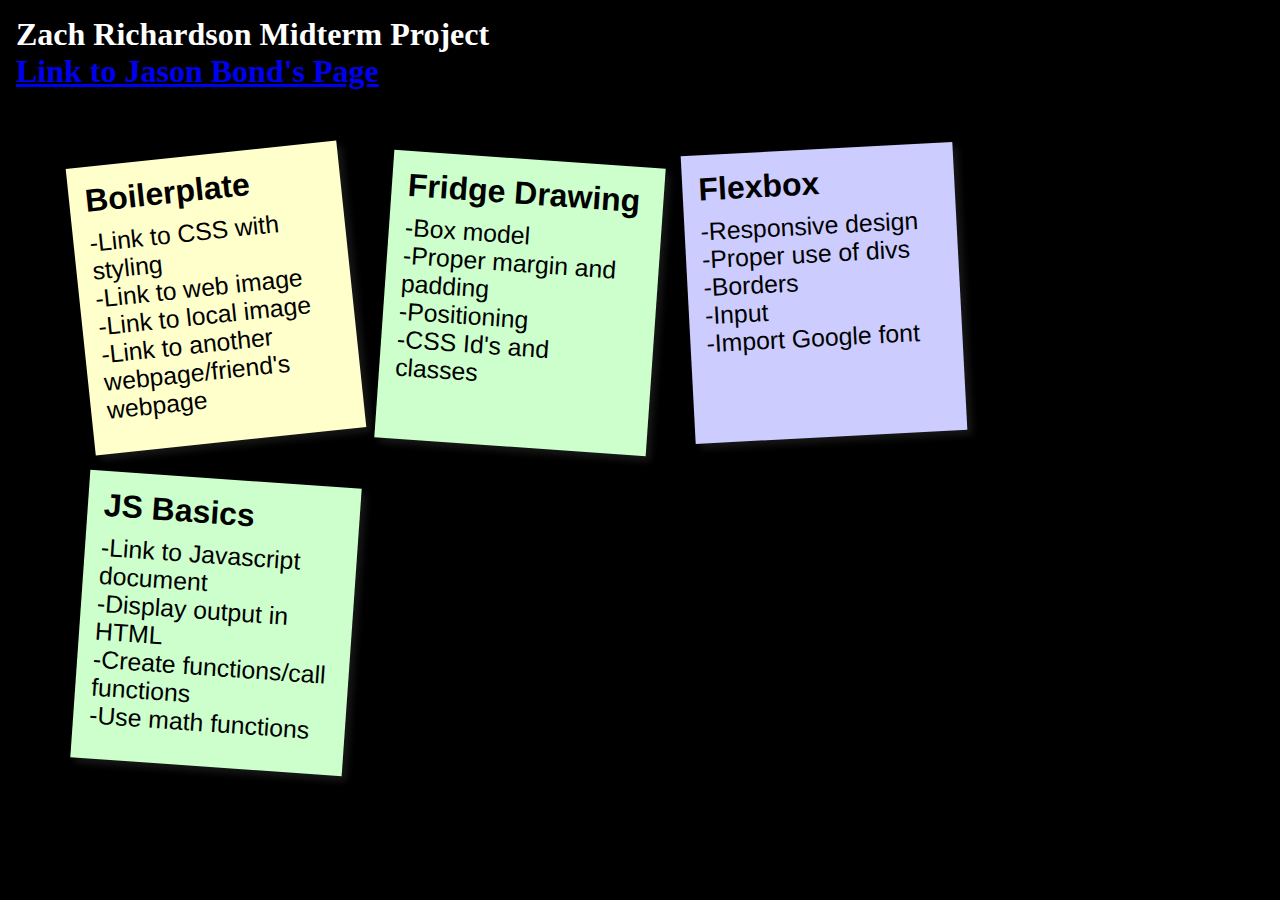
==== index.html @ 9054431b "Update index.html" ====
<DOCTYPE! html>
<html>
	<head> 
		<link rel="stylesheet" type="text/css" href="style.css">
	</head>
<body> 
	<h1> Zach Richardson Midterm Project <br> <a href="https://bond619.github.io/CIS/index.html"> Link to Jason
	Bond's Page</a></h1>	
<ul>
    <li>
      <a href="webroot/index.html">
        <h2>Boilerplate</h2>
        <p>-Link to CSS with styling
        <br>-Link to web image<br>-Link to local image<br>-Link to another webpage/friend's webpage<br>
        </p>
      </a>
    </li>
    <li>
      <a href="FridgeWebroot/fridgeindex.html">
        <h2>Fridge Drawing</h2>
        <p>-Box model<br>-Proper margin and padding<br>-Positioning<br>-CSS Id's and classes</p>
      </a>
    </li>
    <li>
      <a href="findiphone/phoneindex.html">
        <h2>Flexbox</h2>
        <p>-Responsive design<br>-Proper use of divs<br>-Borders<br>-Input<br>-Import Google font</p>
      </a>
    </li>
    <li>
      <a href="MathFunctions/index.html">
        <h2>JS Basics</h2>
        <p>-Link to Javascript document<br>-Display output in HTML<br>-Create functions/call functions<br>-Use math functions<br></p>
      </a>
    </li>
  </ul>
</body>
</html>
---- style.css ----
*{
  margin:0;
  padding:0;
}
body{
  font-family:arial,sans-serif;
  font-size:100%;
  margin:1em;
  background:#000;
  color:#fff;
}
h1{
  font-family:verdana;
  font-size:200%;
  
}
h2,p{
  font-size:100%;
  font-weight:normal;
}
ul,li{
  list-style:none;
}
ul{
  overflow:hidden;
  padding:3em;
}
ul li a{
  text-decoration:none;
  color:#000;
  background:#ffc;
  display:block;
  height:16em;
  width:15em;
  padding:1em;
  -moz-box-shadow:5px 5px 7px rgba(33,33,33,1);
  -webkit-box-shadow: 5px 5px 7px rgba(33,33,33,.7);
  box-shadow: 5px 5px 7px rgba(33,33,33,.7);
  -moz-transition:-moz-transform .15s linear;
  -o-transition:-o-transform .15s linear;
  -webkit-transition:-webkit-transform .15s linear;
}
ul li{
  margin:1em;
  float:left;
}
ul li h2{
  font-size:200%;
  font-weight:bold;
  padding-bottom:10px;
}
ul li p{
  font-family:georgia,sans-serif;
  font-size:155%;
}
ul li a{
  -webkit-transform: rotate(-6deg);
  -o-transform: rotate(-6deg);
  -moz-transform:rotate(-6deg);
}
ul li:nth-child(even) a{
  -o-transform:rotate(4deg);
  -webkit-transform:rotate(4deg);
  -moz-transform:rotate(4deg);
  position:relative;
  top:5px;
  background:#cfc;
}
ul li:nth-child(3n) a{
  -o-transform:rotate(-3deg);
  -webkit-transform:rotate(-3deg);
  -moz-transform:rotate(-3deg);
  position:relative;
  top:-5px;
  background:#ccf;
}
ul li:nth-child(5n) a{
  -o-transform:rotate(5deg);
  -webkit-transform:rotate(5deg);
  -moz-transform:rotate(5deg);
  position:relative;
  top:-10px;
}
ul li a:hover,ul li a:focus{
  box-shadow:10px 10px 7px rgba(0,0,0,.7);
  -moz-box-shadow:10px 10px 7px rgba(0,0,0,.7);
  -webkit-box-shadow: 10px 10px 7px rgba(0,0,0,.7);
  -webkit-transform: scale(1.25);
  -moz-transform: scale(1.25);
  -o-transform: scale(1.25);
  position:relative;
  z-index:5;
}
ol{text-align:center;}
ol li{display:inline;padding-right:1em;}
ol li a{color:#fff;}
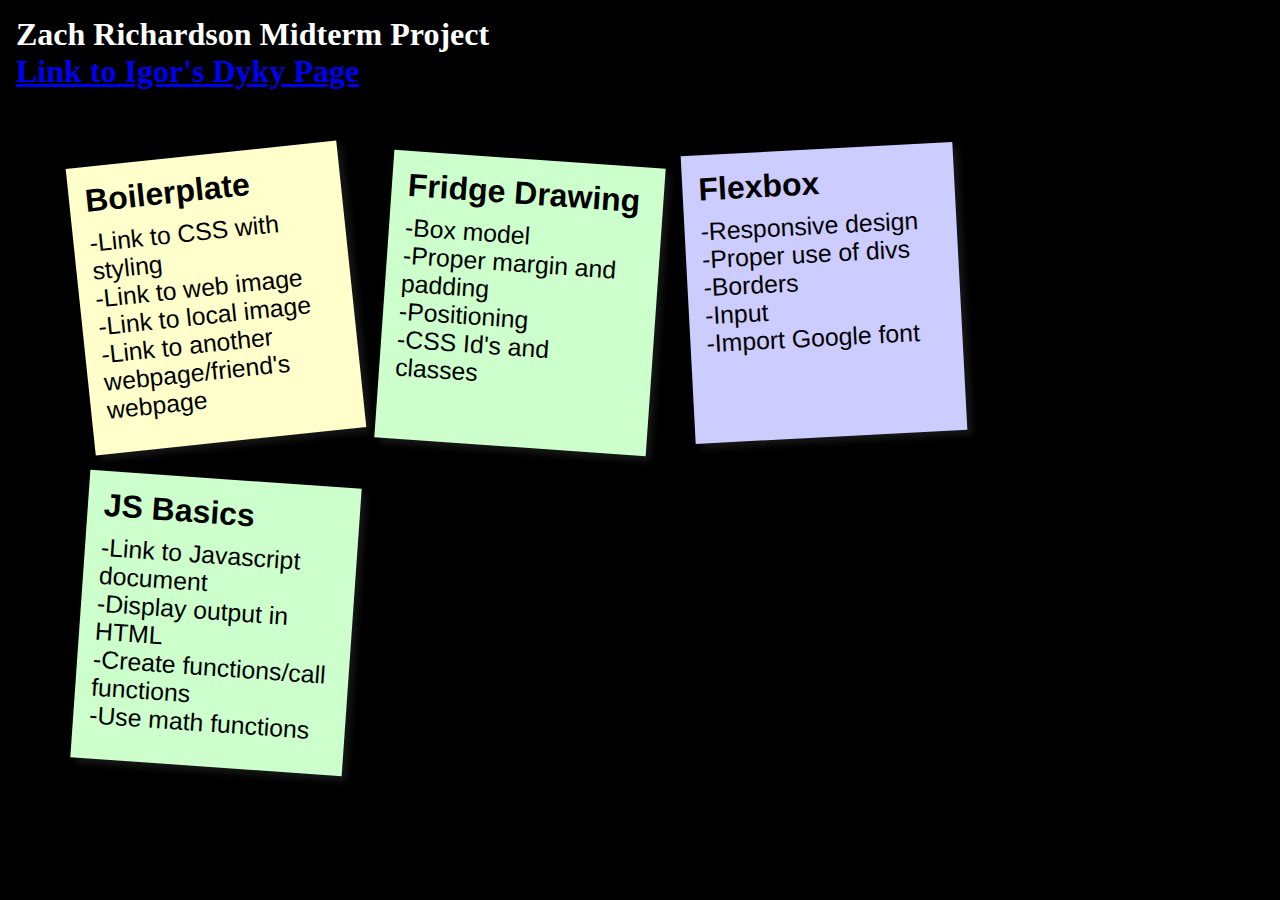
==== commit 73622f2c: "Update index.html" ====
--- a/index.html
+++ b/index.html
@@ -4,8 +4,7 @@
 		<link rel="stylesheet" type="text/css" href="style.css">
 	</head>
 <body> 
-	<h1> Zach Richardson Midterm Project <br> <a href="https://bond619.github.io/CIS/index.html"> Link to Jason
-	Bond's Page</a></h1>	
+	<h1> Zach Richardson Midterm Project <br> <a href="https://idyky.github.io/"> Link to Igor's Dyky Page</a></h1>	
 <ul>
     <li>
       <a href="webroot/index.html">
--- a/style.css
+++ b/style.css
@@ -12,7 +12,7 @@
 h1{
   font-family:verdana;
   font-size:200%;
-  
+  margin-align:center;
 }
 h2,p{
   font-size:100%;
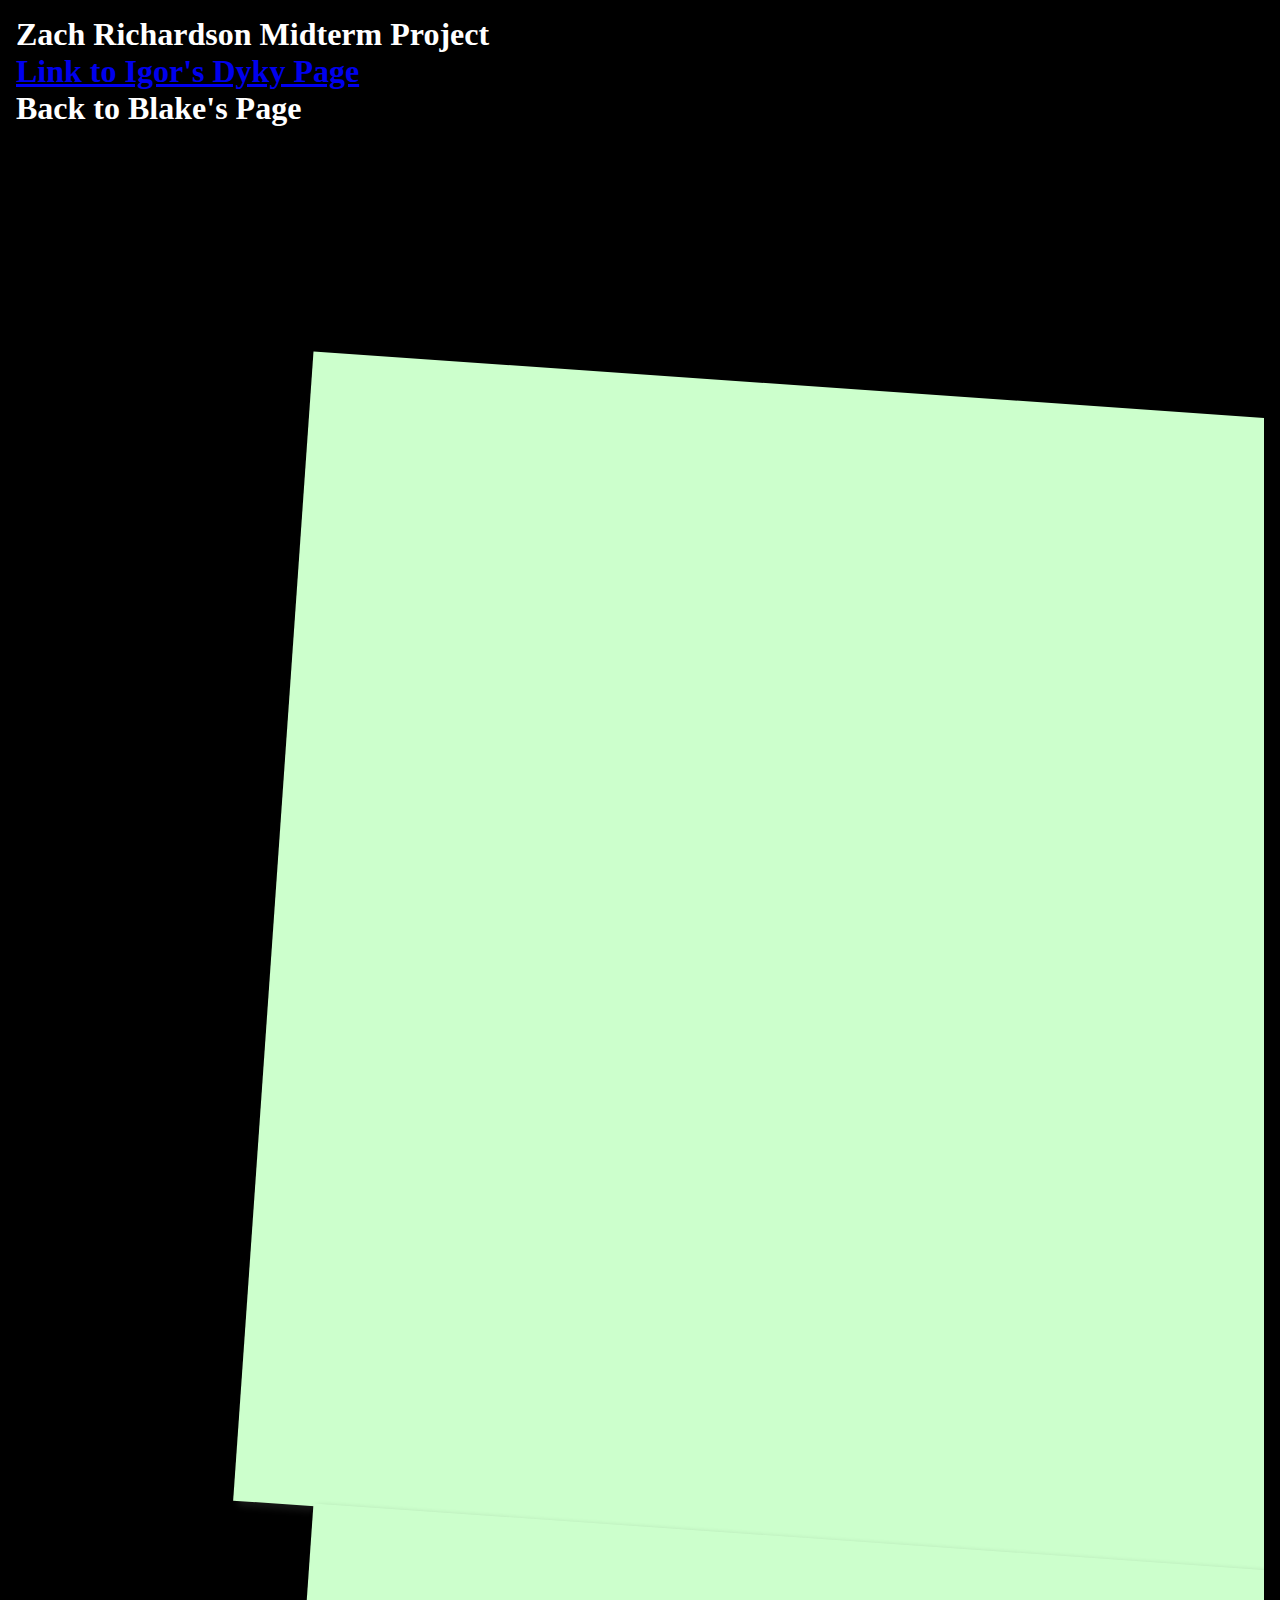
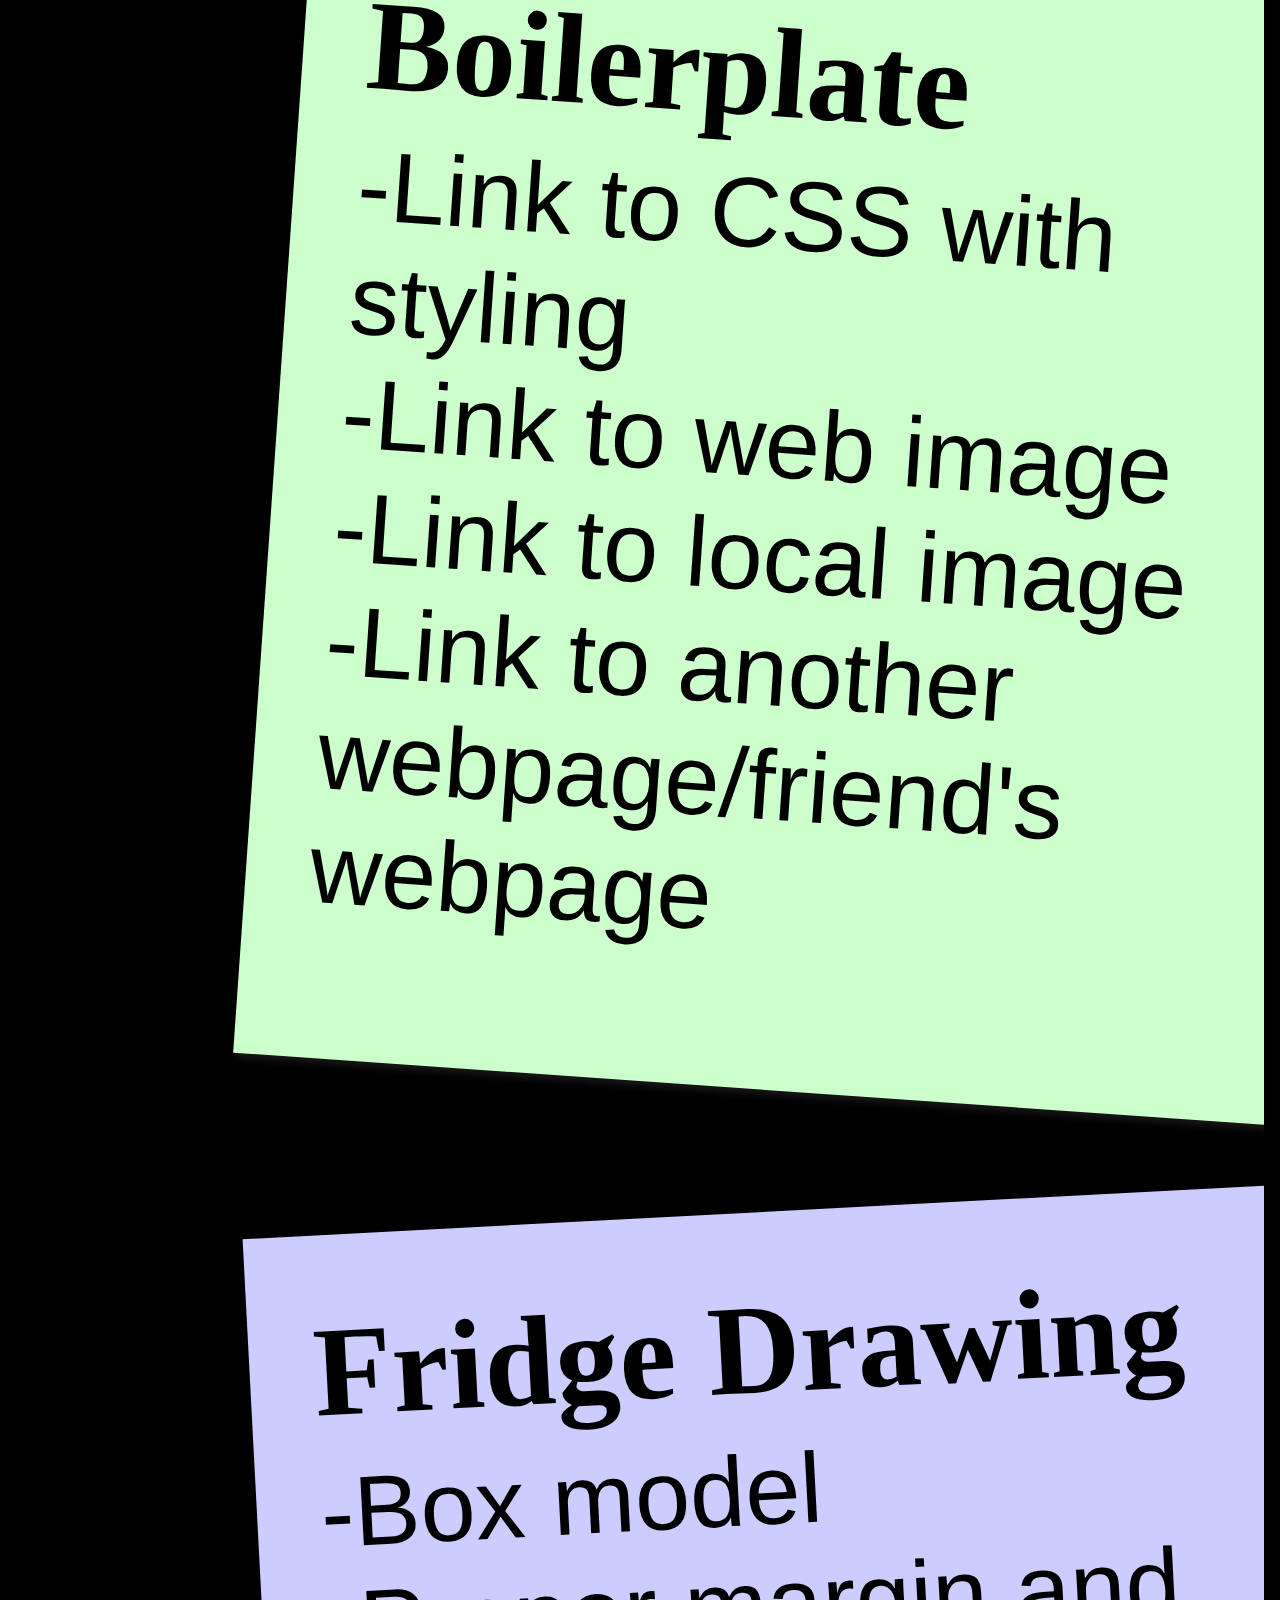
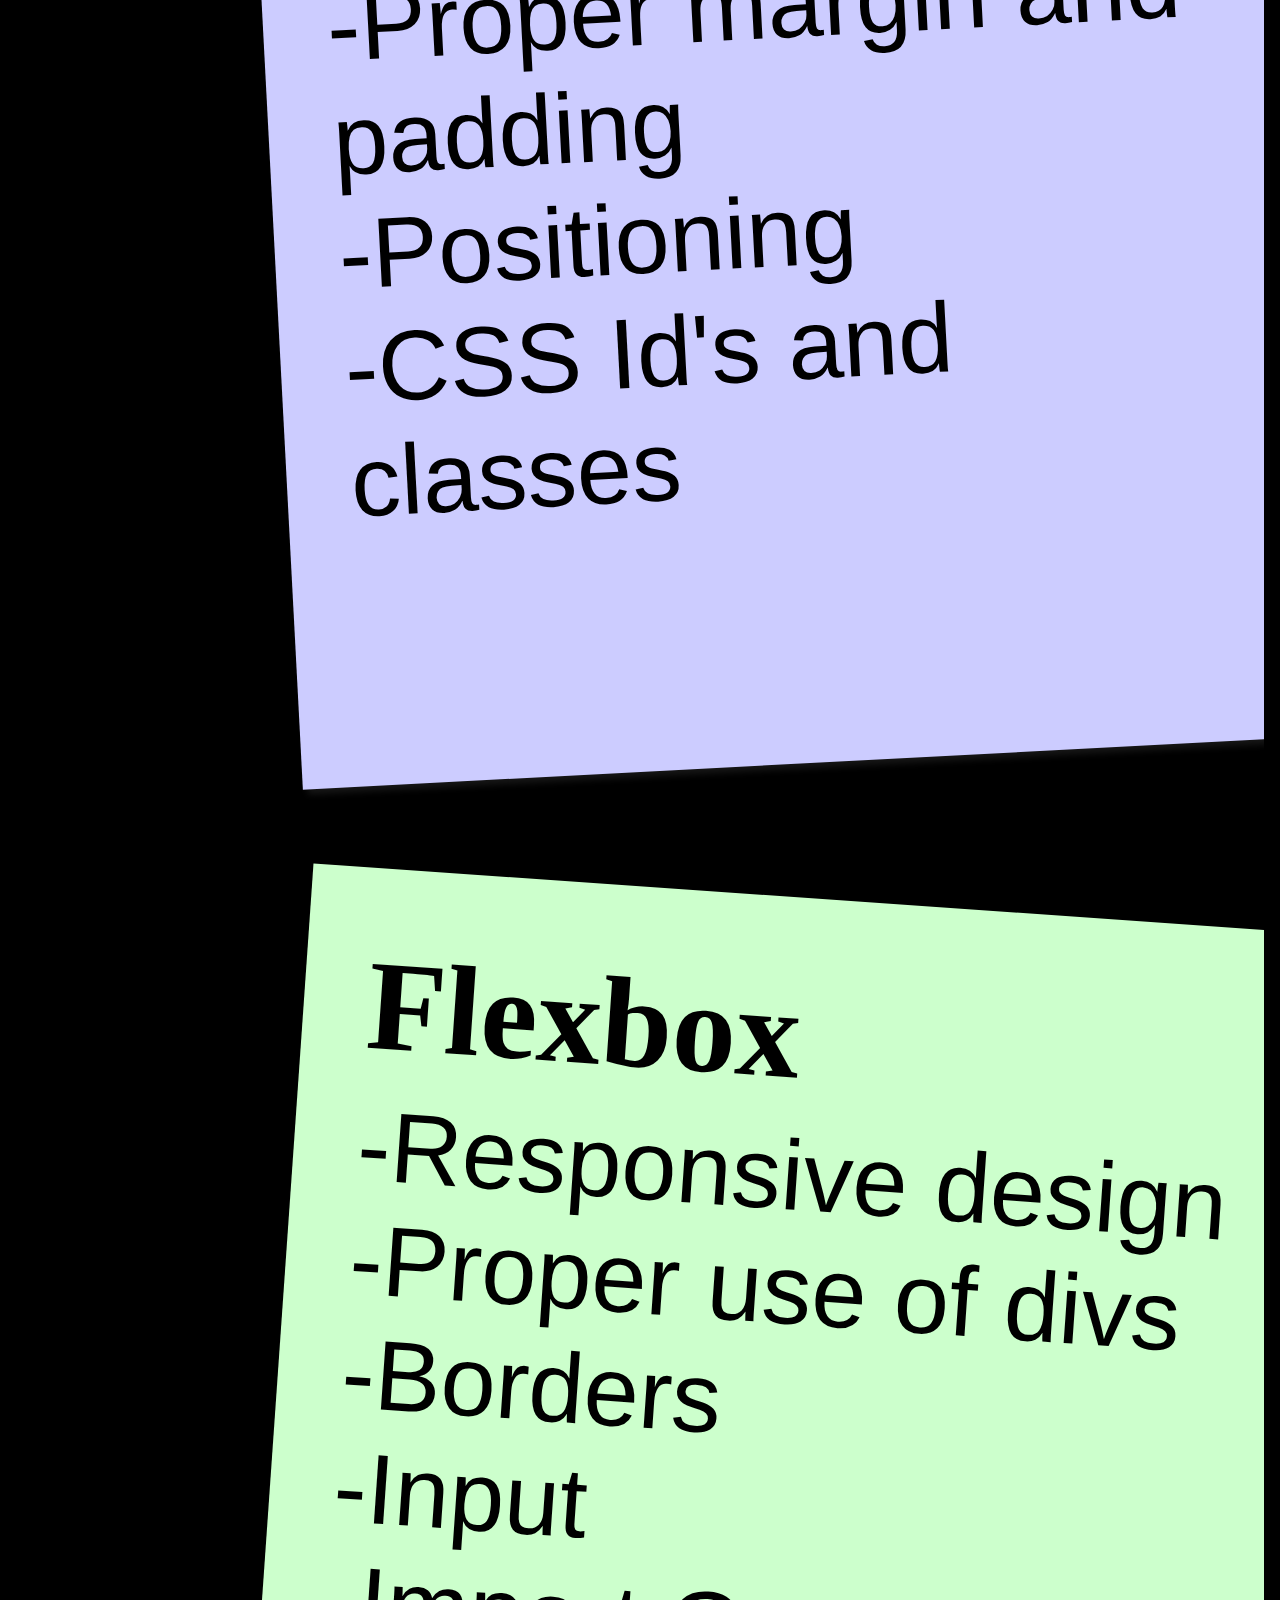
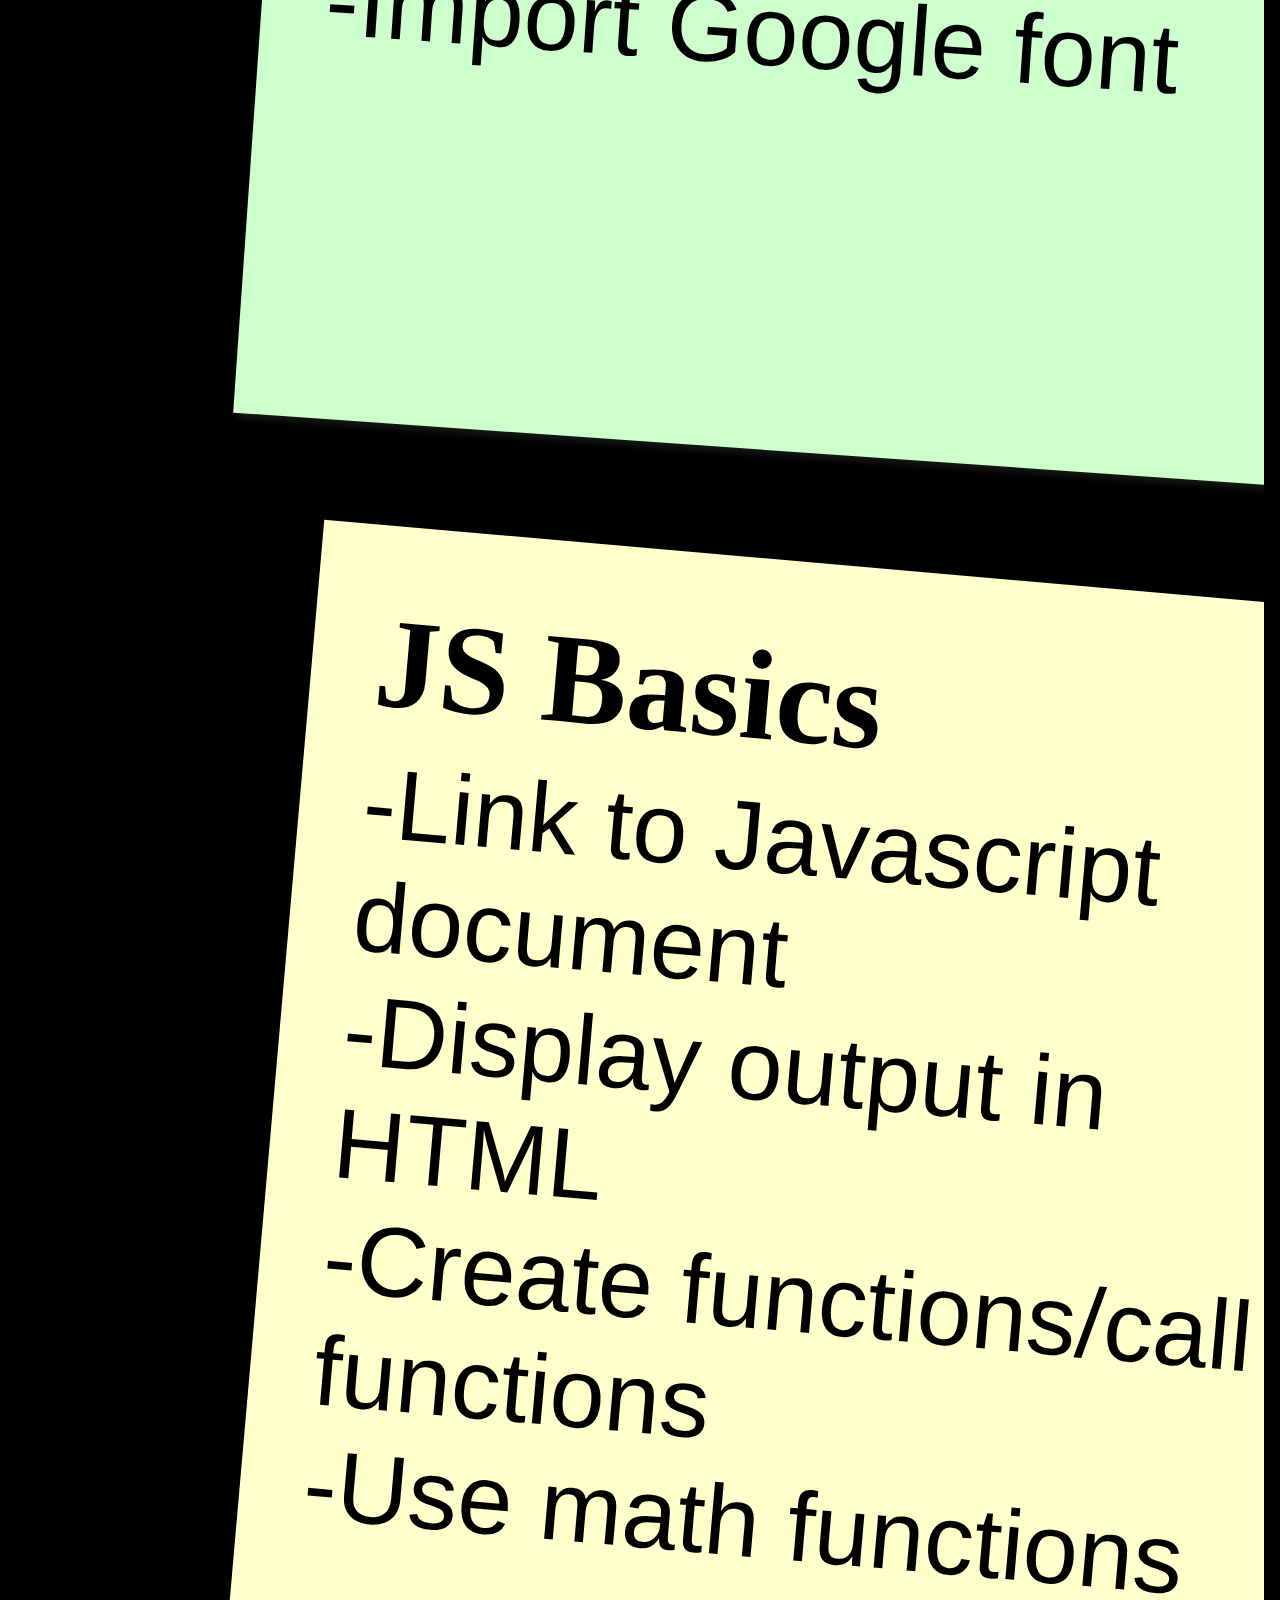
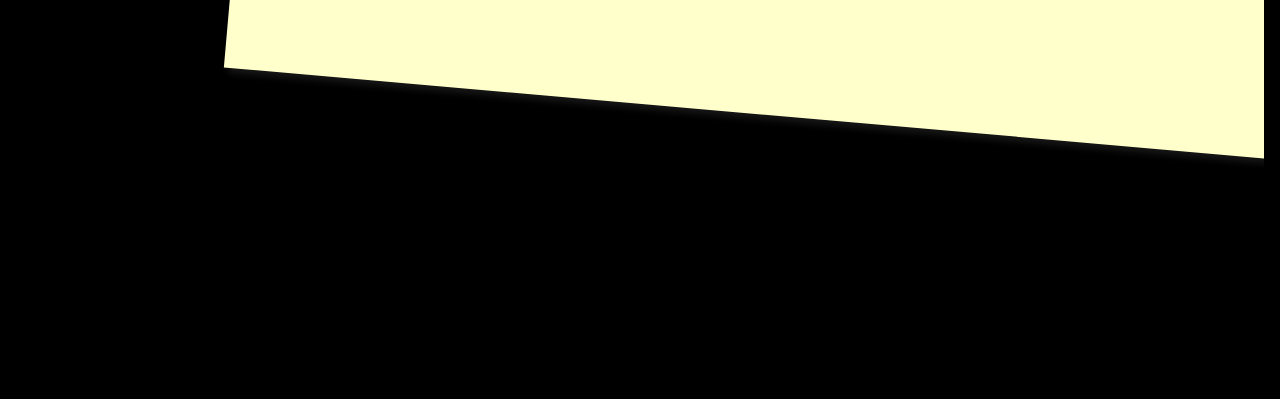
==== commit bfed2180: "Update index.html" ====
--- a/index.html
+++ b/index.html
@@ -5,6 +5,7 @@
 	</head>
 <body> 
 	<h1> Zach Richardson Midterm Project <br> <a href="https://idyky.github.io/"> Link to Igor's Dyky Page</a></h1>	
+	<h1> Back to Blake's Page <a href="https://blake-mo.github.io/midterm/"> <h1>
 <ul>
     <li>
       <a href="webroot/index.html">
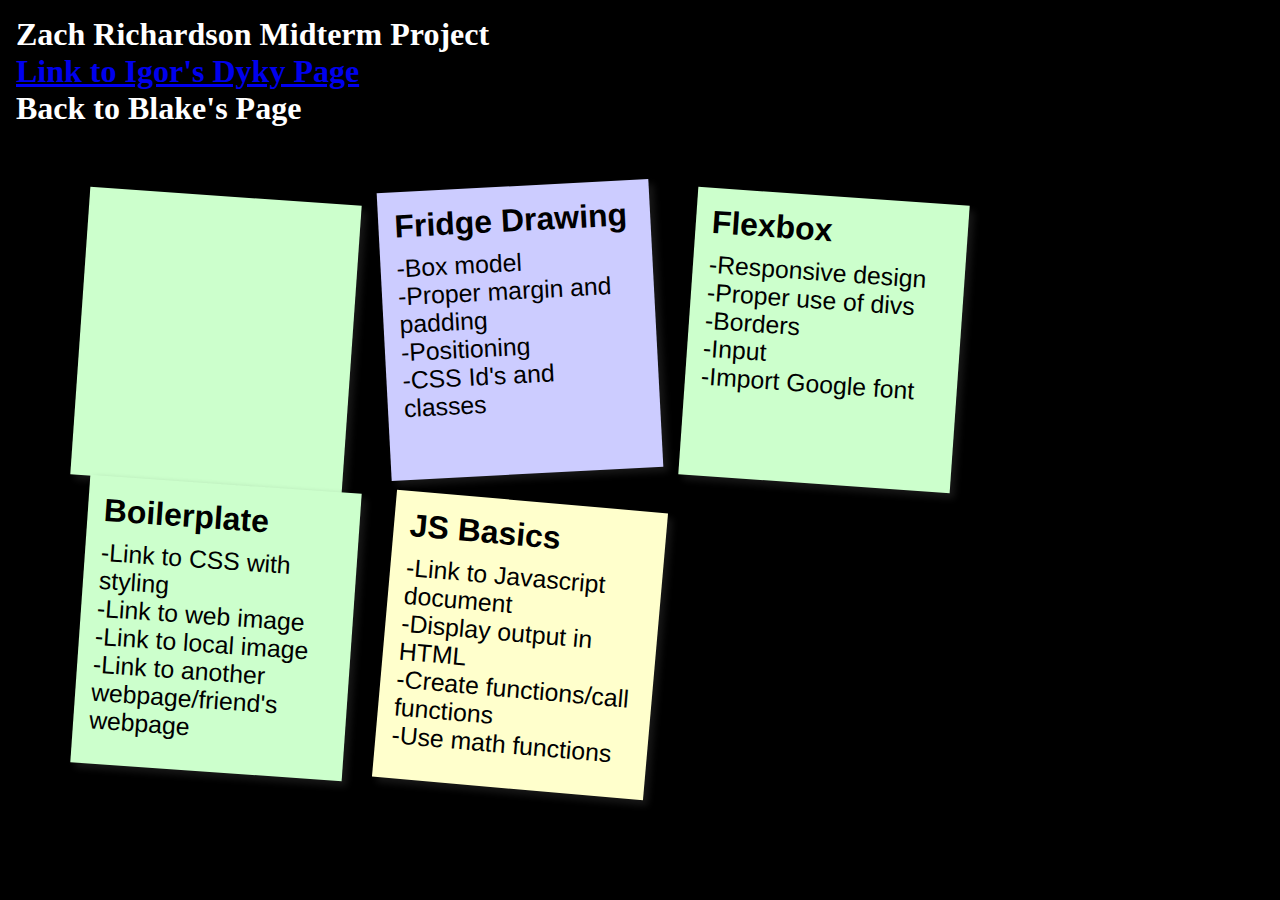
==== commit 0e5361da: "Update index.html" ====
--- a/index.html
+++ b/index.html
@@ -5,7 +5,7 @@
 	</head>
 <body> 
 	<h1> Zach Richardson Midterm Project <br> <a href="https://idyky.github.io/"> Link to Igor's Dyky Page</a></h1>	
-	<h1> Back to Blake's Page <a href="https://blake-mo.github.io/midterm/"> <h1>
+	<h1> Back to Blake's Page <a href="https://blake-mo.github.io/midterm/"> </h1>
 <ul>
     <li>
       <a href="webroot/index.html">
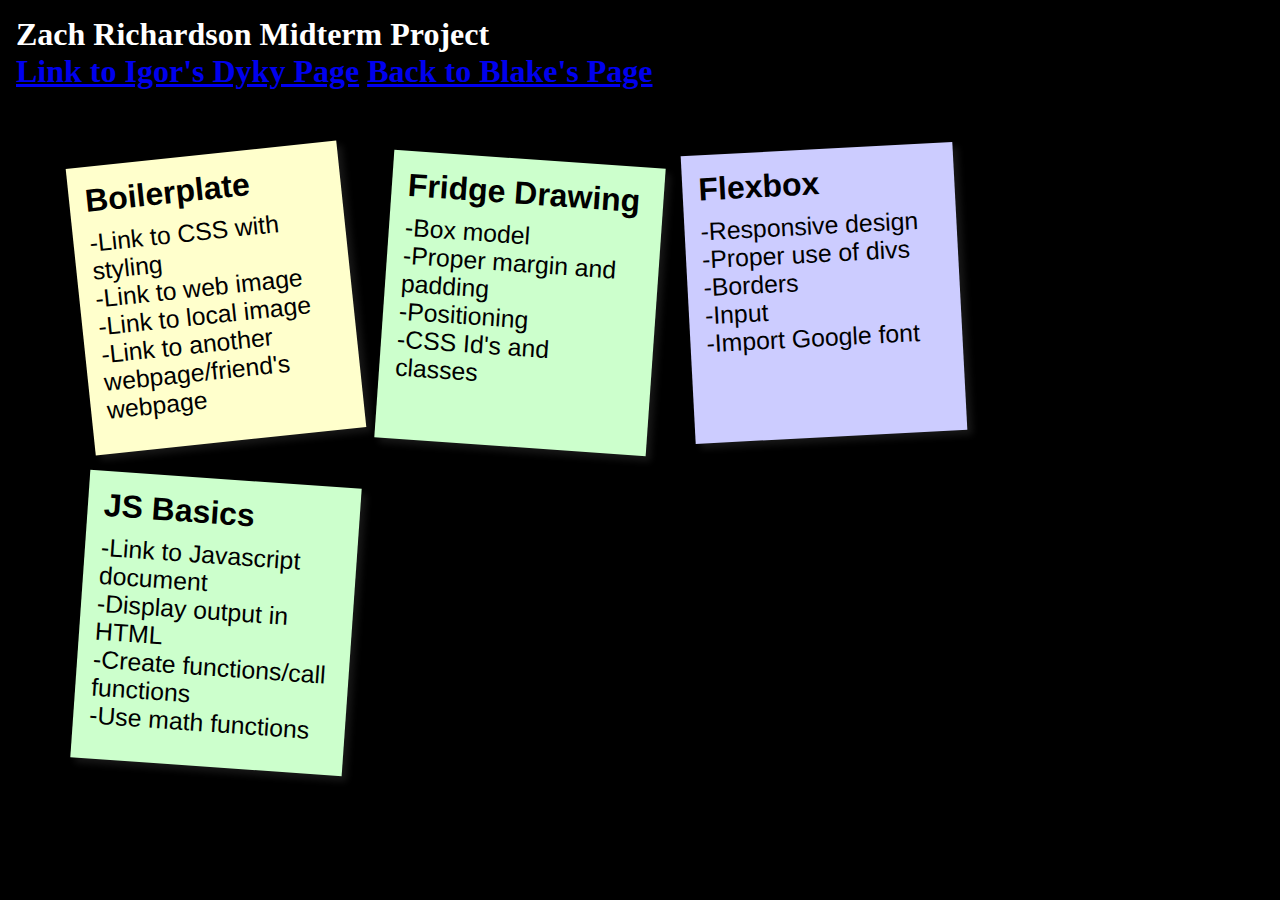
==== commit 996c8d0e: "Update index.html" ====
--- a/index.html
+++ b/index.html
@@ -4,8 +4,9 @@
 		<link rel="stylesheet" type="text/css" href="style.css">
 	</head>
 <body> 
-	<h1> Zach Richardson Midterm Project <br> <a href="https://idyky.github.io/"> Link to Igor's Dyky Page</a></h1>	
-	<h1> Back to Blake's Page <a href="https://blake-mo.github.io/midterm/"> </h1>
+	<h1> Zach Richardson Midterm Project <br> <a href="https://idyky.github.io/"> Link to Igor's Dyky Page</a>
+		<a href="https://blake-mo.github.io/midterm/"> Back to Blake's Page </a></h1>	
+	
 <ul>
     <li>
       <a href="webroot/index.html">
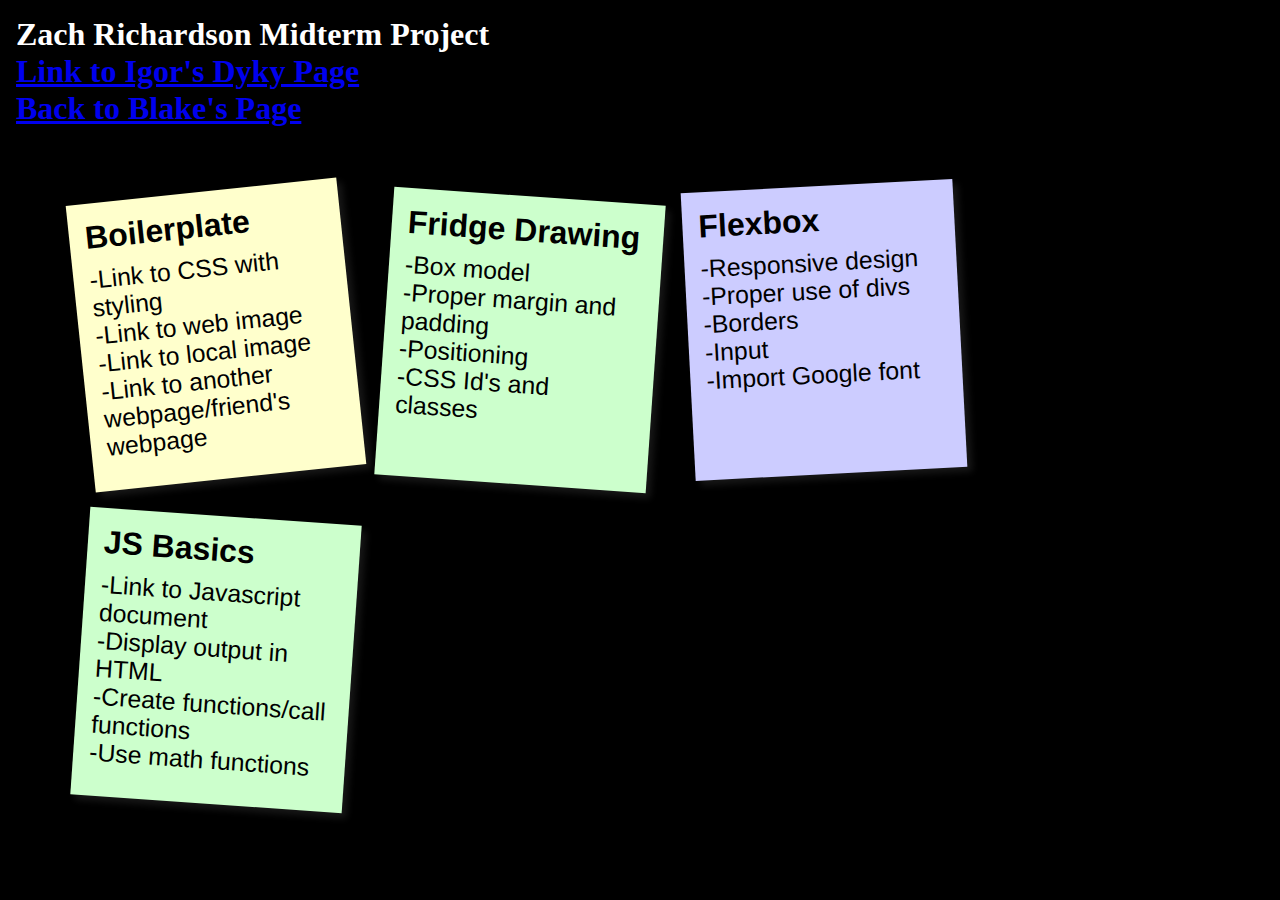
==== commit e92845d5: "Update index.html" ====
--- a/index.html
+++ b/index.html
@@ -4,7 +4,7 @@
 		<link rel="stylesheet" type="text/css" href="style.css">
 	</head>
 <body> 
-	<h1> Zach Richardson Midterm Project <br> <a href="https://idyky.github.io/"> Link to Igor's Dyky Page</a>
+	<h1> Zach Richardson Midterm Project <br> <a href="https://idyky.github.io/"> Link to Igor's Dyky Page</a> <br>
 		<a href="https://blake-mo.github.io/midterm/"> Back to Blake's Page </a></h1>	
 	
 <ul>
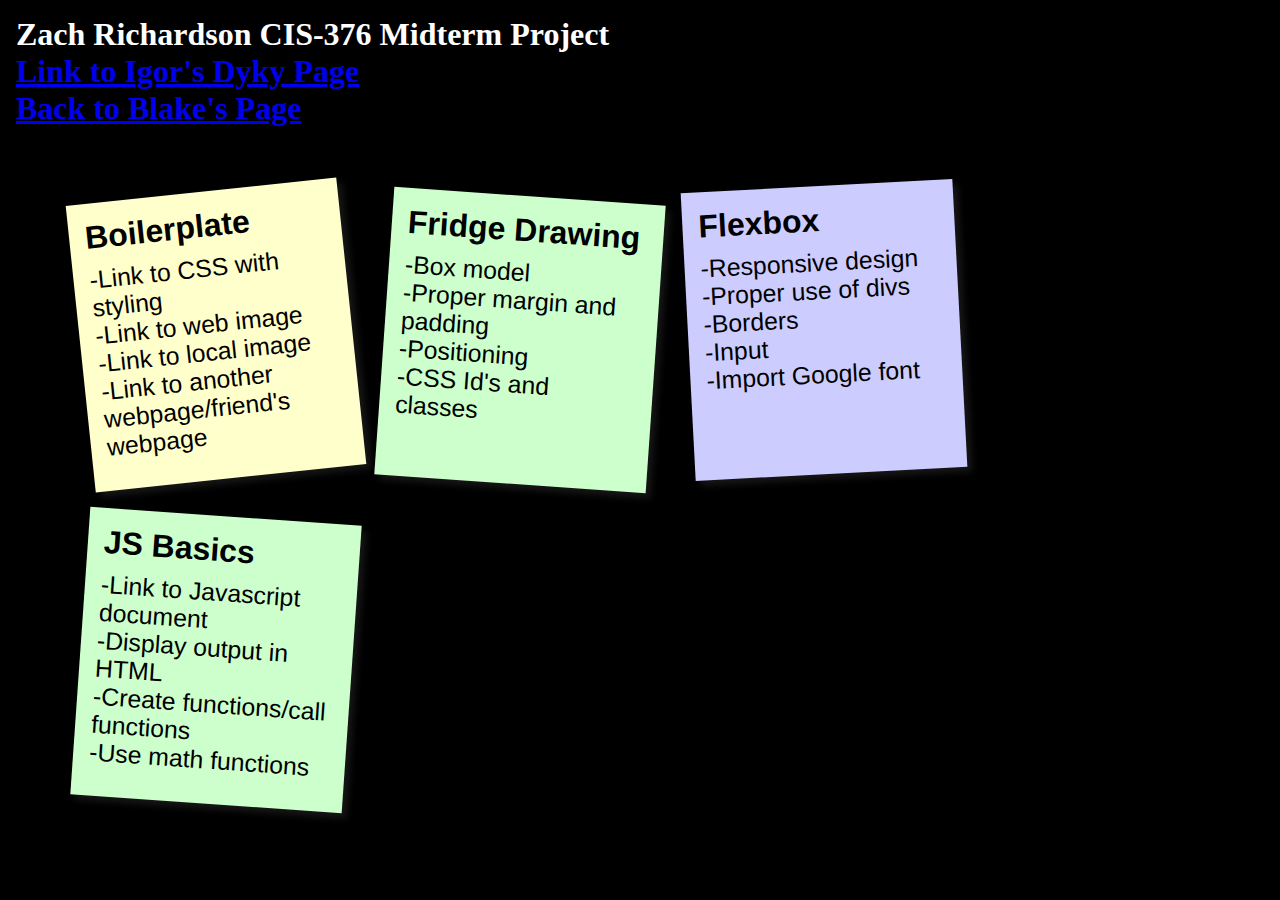
==== commit 43bf723e: "Update index.html" ====
--- a/index.html
+++ b/index.html
@@ -4,7 +4,7 @@
 		<link rel="stylesheet" type="text/css" href="style.css">
 	</head>
 <body> 
-	<h1> Zach Richardson Midterm Project <br> <a href="https://idyky.github.io/"> Link to Igor's Dyky Page</a> <br>
+	<h1> Zach Richardson CIS-376 Midterm Project <br> <a href="https://idyky.github.io/"> Link to Igor's Dyky Page</a> <br>
 		<a href="https://blake-mo.github.io/midterm/"> Back to Blake's Page </a></h1>	
 	
 <ul>
